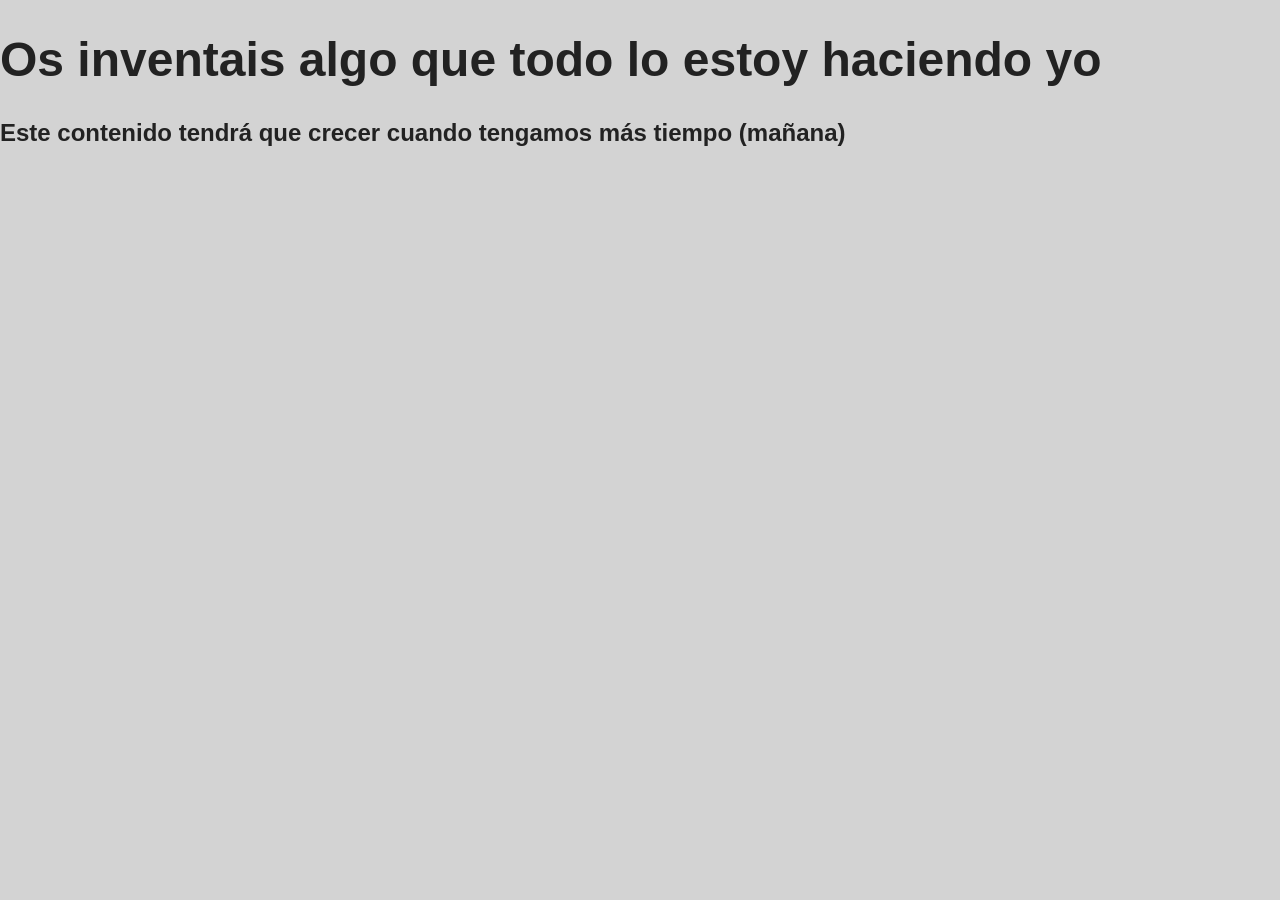
==== expediente.html @ 066c2659 "Nova branca (26/10)" ====
<!DOCTYPE html>
<html lang="en">
<head>
    <meta charset="UTF-8">
    <meta name="viewport" content="width=device-width, initial-scale=1.0">
    <link rel="stylesheet" href="../estilos.css">
    <title>Expediente</title>
</head>
<body>
    <h1>Os inventais algo que todo lo estoy haciendo yo</h1>
    <h2>Este contenido tendrá que crecer cuando tengamos más tiempo (mañana)</h2>
---- estilos.css ----
@import url('https://fonts.googleapis.com/css2?family=Montserrat:ital,wght@0,100..900;1,100..900&display=swap');
#titulo{
color: #ffae00; 
}
body{
    margin: 0;
    background-color: lightgray;
    font-family: Verdana, Geneva, Tahoma, sans-serif;
    color: #222
}

h1{
    font-size: 3em;
}

p{
    line-height: 1.5;
}

header p{
    font-size: 1.1em;
    font-weight: bold;
}

h2{
    font-size: 1.5em;
}

header{
    padding: 40px;
    text-align: center;
    background-color: #222;
    color: aliceblue;
}

main{
    padding: 30px;
    margin: auto;
}

nav{
    background-color: #6673ff;
    padding: 16px;
    text-align: center;
}

nav a{
    color: white;
    text-decoration: none;
    margin: 0 10px;
}

nav a:hover{
    color: rgb(254, 248, 65);
}
.como{
    background-color: #babba7;
    padding: 20px;
    margin-bottom: 10px;
}

#como-funciona{
    background-color: #babba7;
    padding: 20px;
    margin-bottom: 10px;
}

#estado{
    background-color: #babba7;
    padding: 20px;
    margin-bottom: 10px;
}

#estado-2{
    background-color: #babba7;
    padding: 20px;
    margin-bottom: 10px;
}
section{
    margin-bottom: 10px;
    padding: 20px;
    background-color: #babba7;
}

footer{
    padding: 20px;
    text-align: center;
}
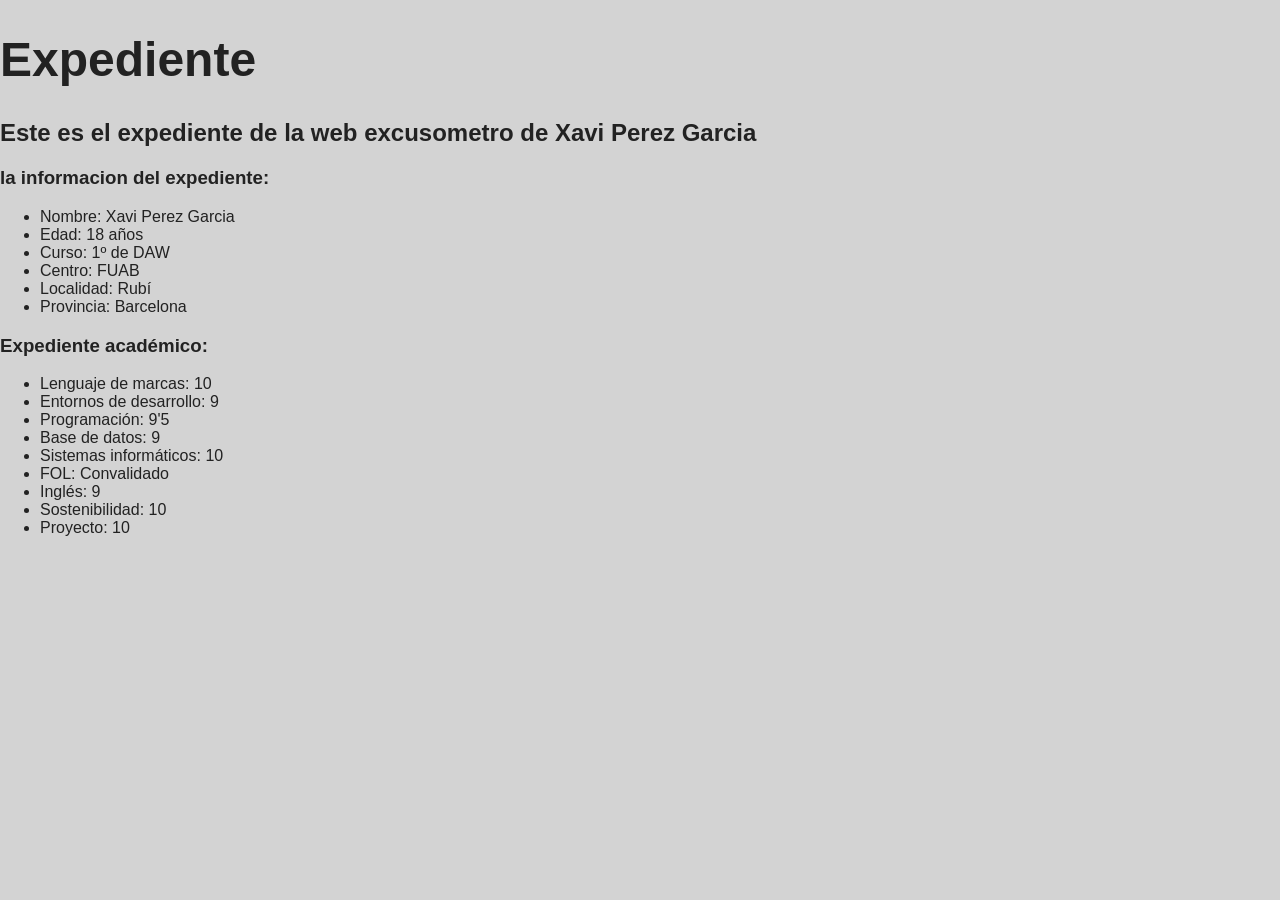
==== commit 65e1ccb3: "actualizacion(2/11)" ====
--- a/expediente.html
+++ b/expediente.html
@@ -3,9 +3,32 @@
 <head>
     <meta charset="UTF-8">
     <meta name="viewport" content="width=device-width, initial-scale=1.0">
-    <link rel="stylesheet" href="../estilos.css">
+    <link rel="stylesheet" href="estilos.css">
     <title>Expediente</title>
 </head>
 <body>
-    <h1>Os inventais algo que todo lo estoy haciendo yo</h1>
-    <h2>Este contenido tendrá que crecer cuando tengamos más tiempo (mañana)</h2>+    <h1>Expediente</h1>
+    <h2>Este es el expediente de la web excusometro de Xavi Perez Garcia</h2>
+    <h3>la informacion del expediente:</h3>
+    <ul>
+        <li>Nombre: Xavi Perez Garcia</li>
+        <li>Edad: 18 años</li>
+        <li>Curso: 1º de DAW</li>
+        <li>Centro: FUAB</li>
+        <li>Localidad: Rubí</li>
+        <li>Provincia: Barcelona</li>
+    </ul>
+    <h3>Expediente académico:</h3>
+    <ul>
+        <li>Lenguaje de marcas: 10</li>
+        <li>Entornos de desarrollo: 9</li>
+        <li>Programación: 9'5</li>
+        <li>Base de datos: 9</li>
+        <li>Sistemas informáticos: 10</li>
+        <li>FOL: Convalidado</li>
+        <li>Inglés: 9</li>
+        <li>Sostenibilidad: 10</li>
+        <li>Proyecto: 10</li>
+    </ul>
+</body>
+</html>
--- a/estilos.css
+++ b/estilos.css
@@ -85,4 +85,55 @@
 footer{
     padding: 20px;
     text-align: center;
+}
+
+.expediente header{
+    background-image: url('ruta/a/Fondo-expediente.png');
+    background-size: cover;
+    background-position: center;
+}
+
+.evidencia{
+    background-color: #f4fb73;
+    padding: 1em;
+    margin: 1.5em 0;
+}
+
+.evidencia img{
+    width: 100%;
+    height: auto;
+}
+
+.dato-estado{
+    background-color: #ffffff;
+    color: #000000;
+    padding: 1em;
+    margin-bottom: 0.75em;
+    border: 0.15em solid #d7ff3f;
+    width: 100%;
+    box-sizing: border-box;
+}
+
+.etiqueta{
+    font-weight: 700;
+    display: block;
+    font-size: 0.85em;
+    margin-bottom: .3em;
+}
+
+.valor{
+    color: crimson;
+    display: inline-block;
+    background-color: #d7ff3f;
+    padding: .3em .6em;
+    border: 0.1em solid #11a743;
+}
+
+.nivel-credibilidad{
+    background-color: crimson;
+    color: #ffffff;
+    padding: 0.5em;
+    margin-top: 0.5em;
+    border: 0.1em solid #11a743;
+    display: inline-block;
 }
